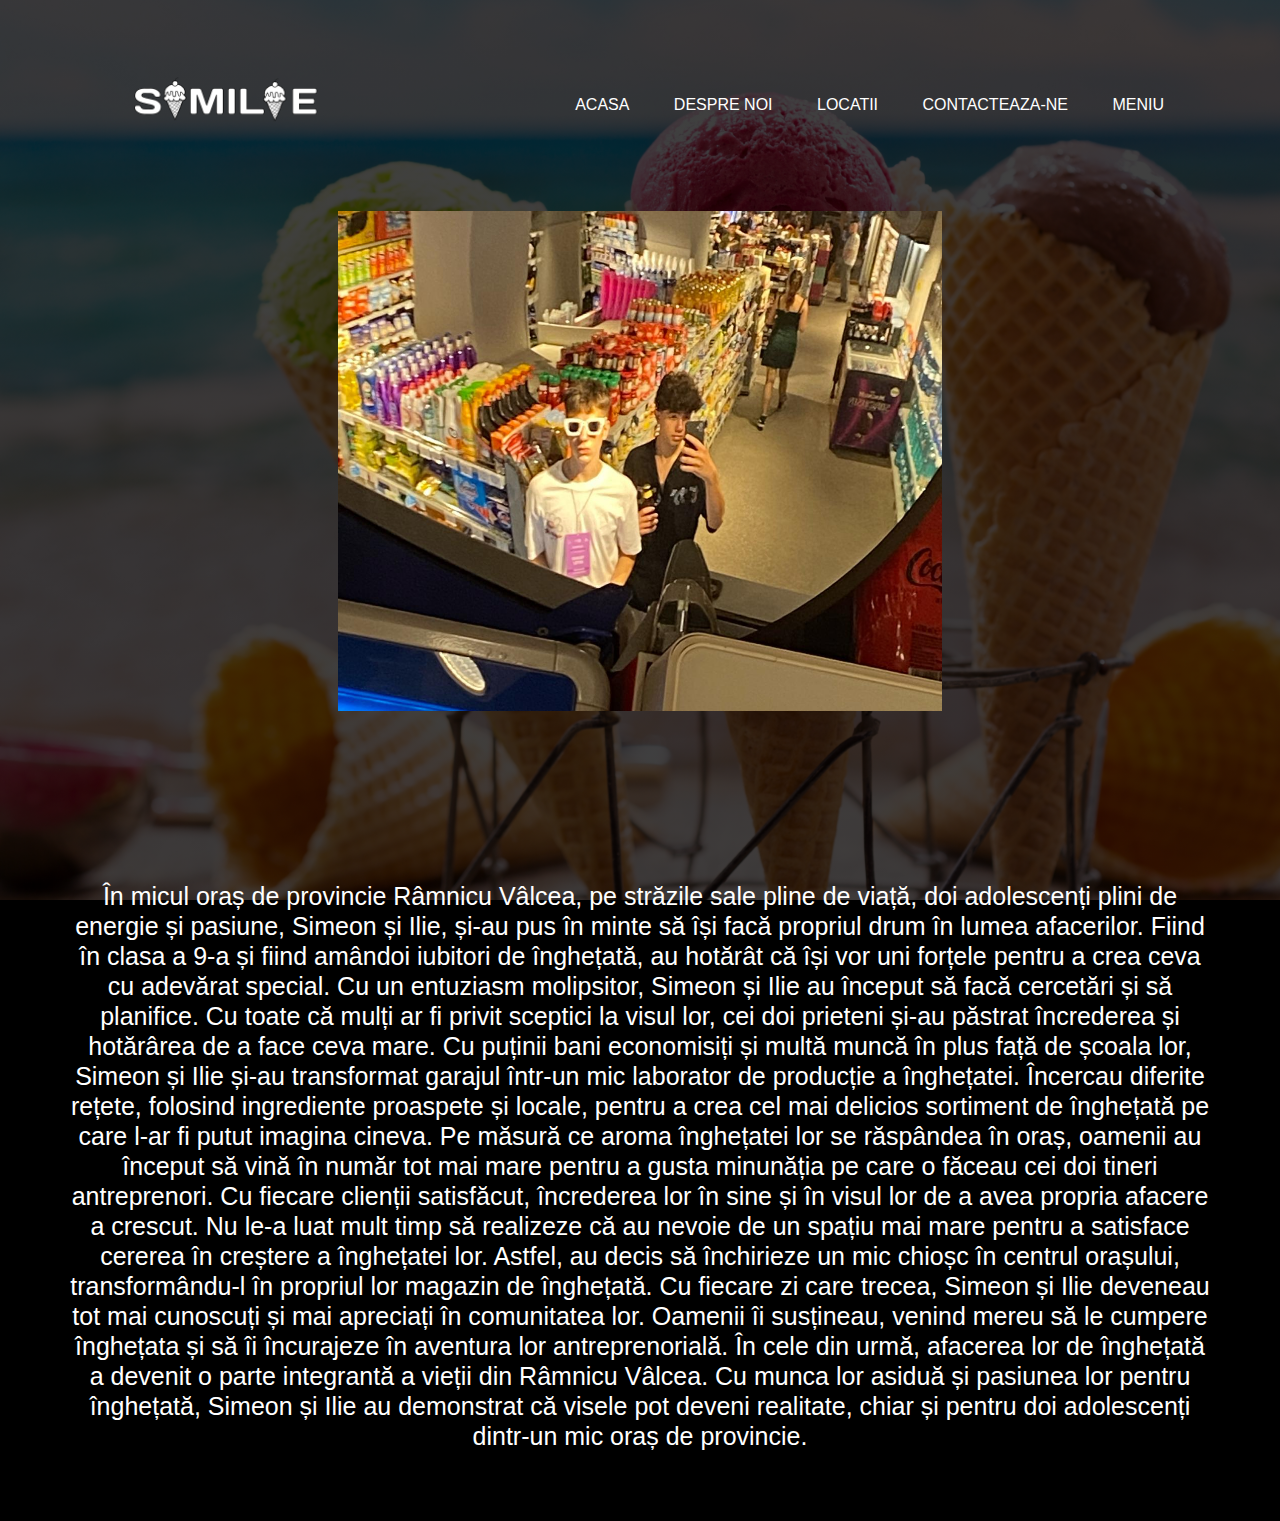
==== desprenoi.html @ 7b9e56b8 "Add files via upload" ====
<html>
   <head>
      <title>Despre noi</title>
       <link rel="stylesheet" href="style.css">
    </head>
<body>
    
    
</body>
    <div class="banner"> 
        <div class="navbar">
          <img src="logo.png" class="logo">
            <ul>
            <li><a href="index.html">Acasa</a> </li>
            <li><a href="desprenoi.html">Despre Noi</a> </li>
            <li><a href="#">Locatii</a> </li>
            <li><a href="#">Contacteaza-ne</a> </li>
            <li><a href="#">Meniu</a> </li>
            </ul>
        </div>
        <img src="creatorii.jpeg" height="500" class="imagine" title="marii creatori SimIlie">
        <div class="text">
            <h2>În micul oraș de provincie Râmnicu Vâlcea, pe străzile sale pline de viață, doi adolescenți plini de energie și pasiune, Simeon și Ilie, și-au pus în minte să își facă propriul drum în lumea afacerilor. Fiind în clasa a 9-a și fiind amândoi iubitori de înghețată, au hotărât că își vor uni forțele pentru a crea ceva cu adevărat special.

Cu un entuziasm molipsitor, Simeon și Ilie au început să facă cercetări și să planifice. Cu toate că mulți ar fi privit sceptici la visul lor, cei doi prieteni și-au păstrat încrederea și hotărârea de a face ceva mare.

Cu puținii bani economisiți și multă muncă în plus față de școala lor, Simeon și Ilie și-au transformat garajul într-un mic laborator de producție a înghețatei. Încercau diferite rețete, folosind ingrediente proaspete și locale, pentru a crea cel mai delicios sortiment de înghețată pe care l-ar fi putut imagina cineva.

Pe măsură ce aroma înghețatei lor se răspândea în oraș, oamenii au început să vină în număr tot mai mare pentru a gusta minunăția pe care o făceau cei doi tineri antreprenori. Cu fiecare clienții satisfăcut, încrederea lor în sine și în visul lor de a avea propria afacere a crescut.

Nu le-a luat mult timp să realizeze că au nevoie de un spațiu mai mare pentru a satisface cererea în creștere a înghețatei lor. Astfel, au decis să închirieze un mic chioșc în centrul orașului, transformându-l în propriul lor magazin de înghețată.

Cu fiecare zi care trecea, Simeon și Ilie deveneau tot mai cunoscuți și mai apreciați în comunitatea lor. Oamenii îi susțineau, venind mereu să le cumpere înghețata și să îi încurajeze în aventura lor antreprenorială.

În cele din urmă, afacerea lor de înghețată a devenit o parte integrantă a vieții din Râmnicu Vâlcea. Cu munca lor asiduă și pasiunea lor pentru înghețată, Simeon și Ilie au demonstrat că visele pot deveni realitate, chiar și pentru doi adolescenți dintr-un mic oraș de provincie. </h2>
        
        
        </div>
        
   
        
    
    </div>
    
    
    
    
</html>
---- style.css ----
*{
    margin: 0;
    padding: 0;
    font-family: sans-serif;
    
    
}
.banner{
    
    width: 100%;
    height: 100vh;
    background-image: linear-gradient(rgba(0,0,0,0.75), rgba(0,0,0,0.75)),url(background.jpg);
    background-size : cover;
    background-position: center;
}

.navbar{
    width: 85%;
    margin: auto;
    padding: 35px 0 ;
    display: flex;
    align-items: center;
    justify-content: space-between;
}

.logo{
    width: 250px;
    cursor: pointer;
}

.navbar ul li{
    list-style: none;
    display: inline-block;
    margin: 0 20px;
    position: relative;
}

.navbar ul li a{
    text-decoration: none;
    color: #fff;
    text-transform: uppercase;
}

.navbar ul li::after{
    content: '';
    height: 3px;
    width: 0px;
    background: #cc1bae;
    position: absolute;
    left: 0;
    bottom: -10px;
    transition: 0.5s;
}
.navbar ul li:hover::after{
    width: 100%;
}

.content{
    width: 100%;
    position: absolute;
    top: 50%;
    transform: translateY(-50%);
    text-align: center;
    color: #fff;
}

.content h1{
    font-size: 70px;
    margin-top: 80px;
}

.content p{
    margin: 20px auto;
    font-weight: 100;
    line-height: 30px;
}

button{
    width: 200px;
    padding: 15px 0;
    text-align: center;
    margin: 20px 10px;
    border-radius: 25px;
    font-weight: bold;
    border: 2px solid #cc1bae;
    background: transparent;
    color: #fff;
    cursor: pointer;
    position: relative;
    overflow: hidden;

    
}

span{
    background: #cc1bae;
    height: 100%;
    width: 0;
    border-radius: 25px;
    position: absolute;
    left: 0;
    bottom: 0;
    z-index: -1;
    transition: 0.5s;
}

button:hover span{
    width: 100%;
}

button:hover{
    border: none;
}

.imagine{
    display: block;
    margin:auto;
}

.text h2{
    font-size: 25px;
    margin-top:400px;
    margin: 100px auto;
    color: #fff;
    padding:70px;
    font-weight: 100;
    line-height: 30px;
    text-align: center;
}
body{
    background-color:#000000;
}
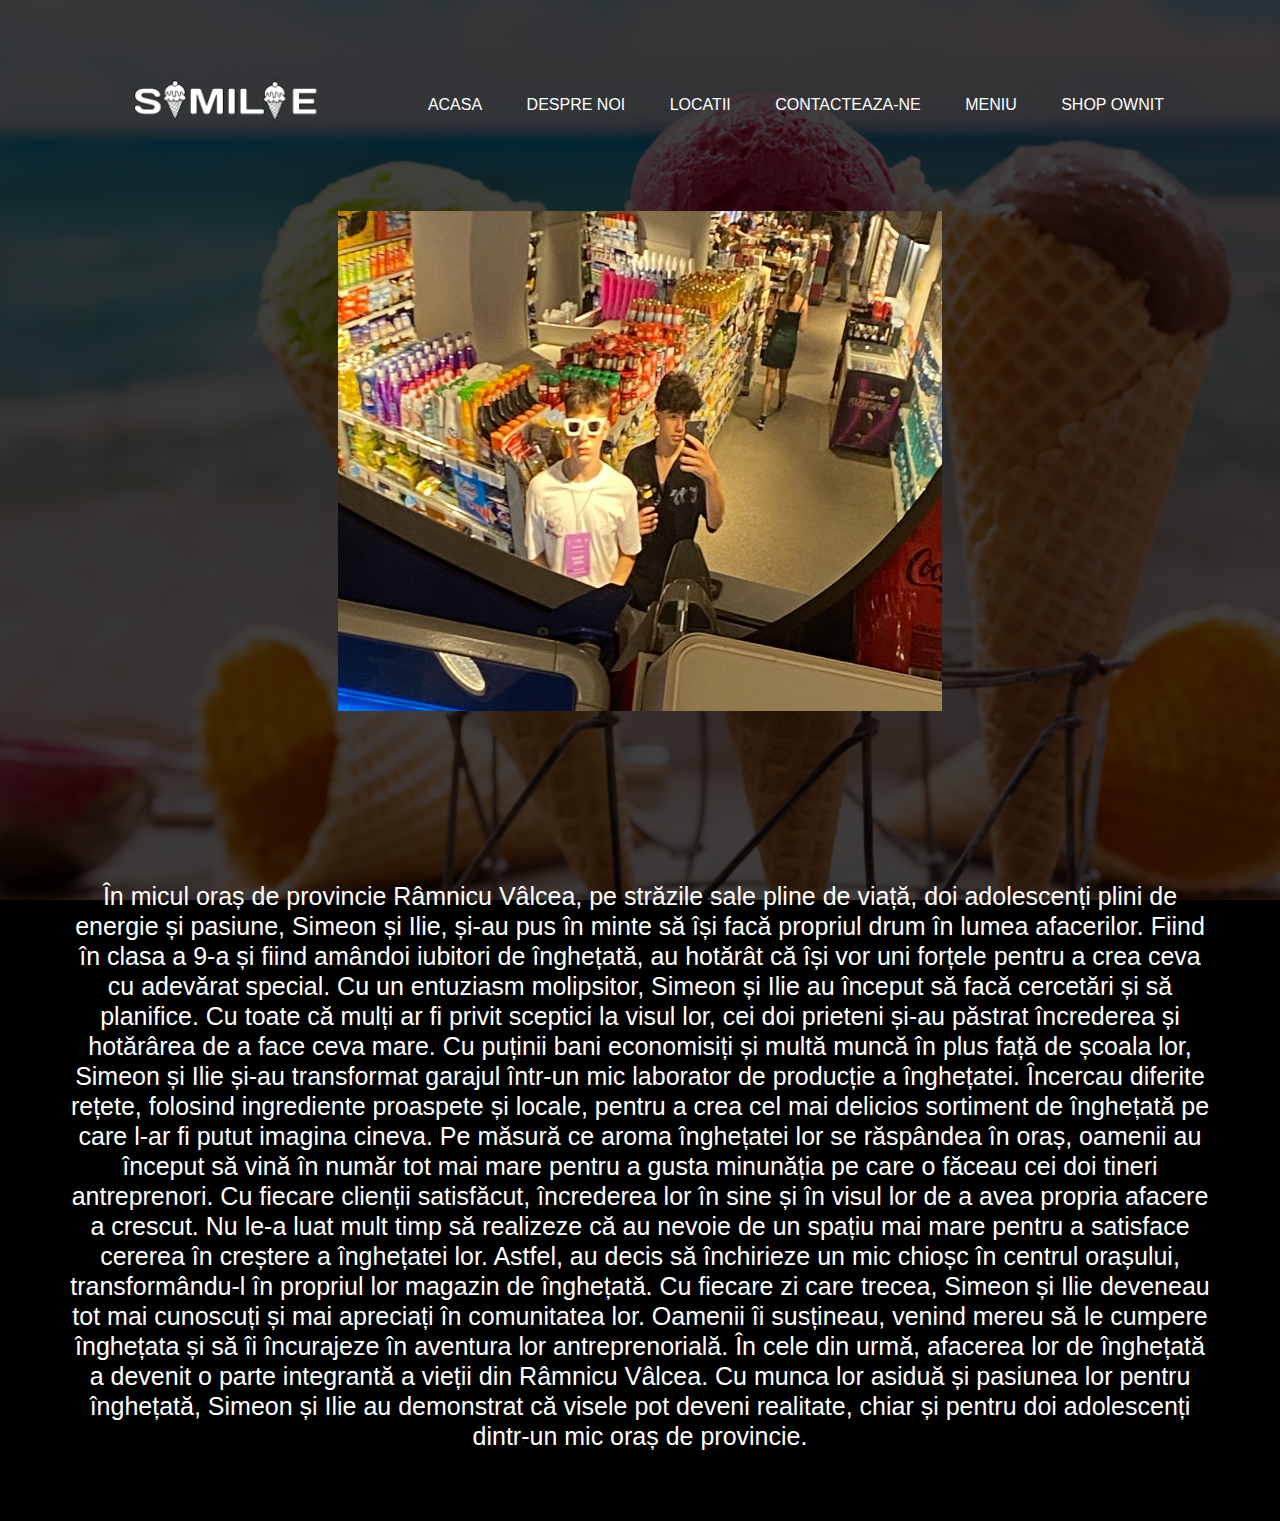
==== commit 503ec6e8: "Update desprenoi.html" ====
--- a/desprenoi.html
+++ b/desprenoi.html
@@ -16,6 +16,7 @@
             <li><a href="#">Locatii</a> </li>
             <li><a href="#">Contacteaza-ne</a> </li>
             <li><a href="#">Meniu</a> </li>
+            <li><a href="https://clenci21.github.io/raducomann/">Shop Ownit</a> </li>
             </ul>
         </div>
         <img src="creatorii.jpeg" height="500" class="imagine" title="marii creatori SimIlie">
@@ -45,4 +46,4 @@
     
     
     
-</html>+</html>
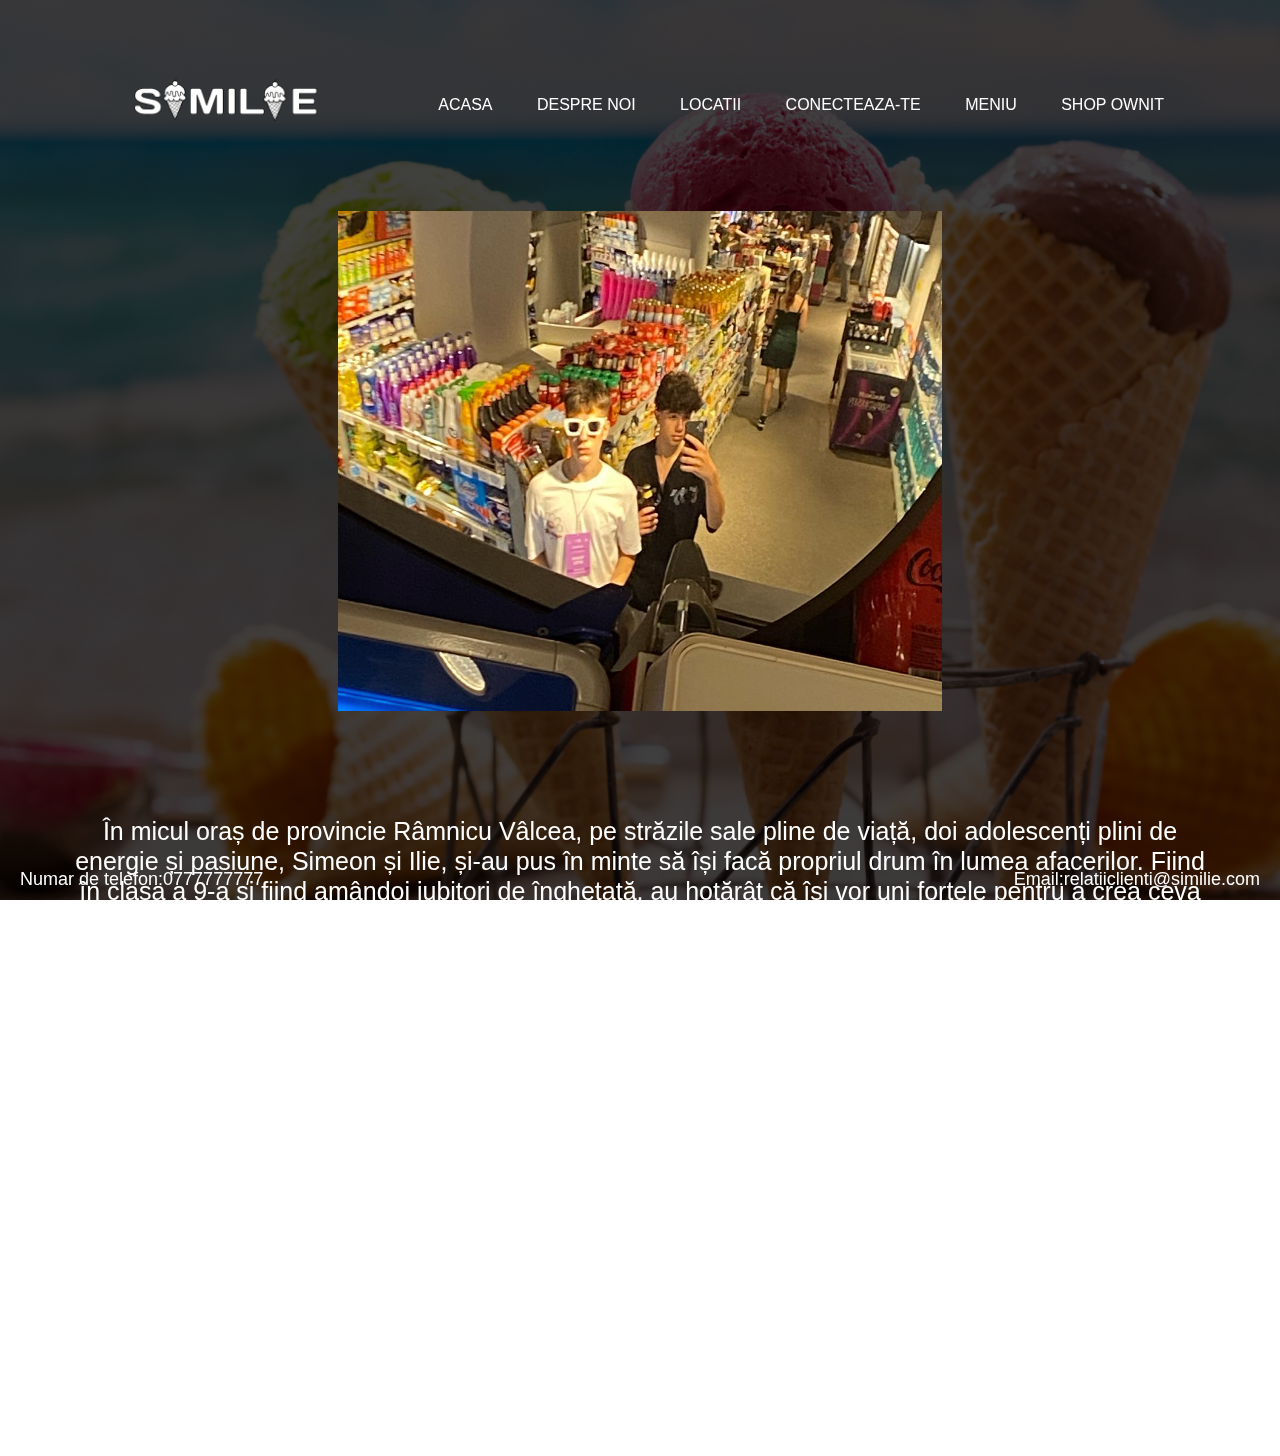
==== commit 8c5df3a6: "Add files via upload" ====
--- a/desprenoi.html
+++ b/desprenoi.html
@@ -7,16 +7,19 @@
     
     
 </body>
+    <div class="footer-text">Numar de telefon:0777777777</div>
+    <div class="footer-text2">Email:relatiiclienti@similie.com</div>
+    <div class="container"></div>
     <div class="banner"> 
         <div class="navbar">
           <img src="logo.png" class="logo">
             <ul>
             <li><a href="index.html">Acasa</a> </li>
             <li><a href="desprenoi.html">Despre Noi</a> </li>
-            <li><a href="#">Locatii</a> </li>
-            <li><a href="#">Contacteaza-ne</a> </li>
-            <li><a href="#">Meniu</a> </li>
-            <li><a href="https://clenci21.github.io/raducomann/">Shop Ownit</a> </li>
+            <li><a href="locatii.html">Locatii</a> </li>
+            <li><a href="login.html">Conecteaza-te</a> </li>
+            <li><a href="tabel.html">Meniu</a> </li>
+            <li><a href="https://ownitbrand.github.io/Own-It/">Shop Ownit</a> </li>
             </ul>
         </div>
         <img src="creatorii.jpeg" height="500" class="imagine" title="marii creatori SimIlie">
--- a/style.css
+++ b/style.css
@@ -6,7 +6,9 @@
     
 }
 .banner{
-    
+    top:0%;
+    left:0%;
+    position: absolute;
     width: 100%;
     height: 100vh;
     background-image: linear-gradient(rgba(0,0,0,0.75), rgba(0,0,0,0.75)),url(background.jpg);
@@ -120,25 +122,134 @@
 .text h2{
     font-size: 25px;
     margin-top:400px;
-    margin: 100px auto;
+    margin: 35px auto;
     color: #fff;
     padding:70px;
     font-weight: 100;
     line-height: 30px;
     text-align: center;
 }
-body{
-    background-color:#000000;
-}
-
-
-
-
-
-
-
-
-
-
-
-
+
+
+.container {
+  /* Dimensiuni de baza si pozitie */
+  position: fixed;
+  bottom: 0;
+  left: 0;
+  width: 100%;
+  height: 100vh; 
+    
+  
+
+  /* Culori si gradient */
+  background: #121212; /* Fallback in caz ca browserul nu permite bannerul */
+  background: linear-gradient(
+    135deg,
+    #121212 25%,
+    #1a1a1a 25%,
+    #1a1a1a 50%,
+    #121212 50%,
+    #121212 75%,
+    #1a1a1a 75%,
+    #1a1a1a
+  );
+  background-size: 40px 40px;
+
+  /* animatie */
+  animation: move 4s linear infinite;
+}
+
+@keyframes move {
+  0% {
+    background-position: 0 0;
+  }
+  100% {
+    background-position: 40px 40px;
+  }
+}
+
+
+
+
+
+.ice-cream-table {
+    width: 50%;
+    margin: 20px auto 60px; 
+    background-color: pink;
+    
+}
+
+.ice-cream-table table {
+    width: 100%;
+    border-collapse: collapse;
+}
+
+.ice-cream-table th,
+.ice-cream-table td {
+    padding: 10px;
+    text-align: center;
+    border: 1px solid #ccc;
+}
+
+.ice-cream-table th {
+    background-color: #f2f2f2;
+}
+
+.footer-text {
+    color: #fff;
+    position: fixed;
+    bottom: 10px;
+    left: 20px;
+    font-size: 18px;
+    z-index: 2;
+}
+.footer-text2 {
+    color: #fff;
+    position: fixed;
+    bottom: 10px;
+    right: 20px;
+    font-size: 18px;
+    z-index: 2;
+}
+
+
+
+
+.container2 {
+    display: flex;
+    flex-direction: column; /* Așezăm elementele unul sub celălalt */
+    align-items: center; /* Aliniem elementele pe axa orizontală */
+}
+
+.location {
+    width: calc(100% - 200px);
+    margin: 20px;
+    border: 1px solid #ccc;
+    border-radius: 5px;
+    overflow: hidden;
+    display: flex; /* Adăugăm un display flex pentru a alinia conținutul pe direcția verticală */
+    flex-direction: column; /* Aliniem conținutul pe direcția verticală */
+}
+
+.description {
+    margin-top: 200px;
+    color: white;
+    padding: 50px;
+    z-index: 2;
+    font-size: 40px;
+}
+
+.description h2 {
+    margin-top: 0;
+}
+
+.image {
+    padding: 15px;
+    align-self: center;
+    z-index: 4;
+}
+
+.image img {
+    max-width: 100%;
+    height: auto;
+}
